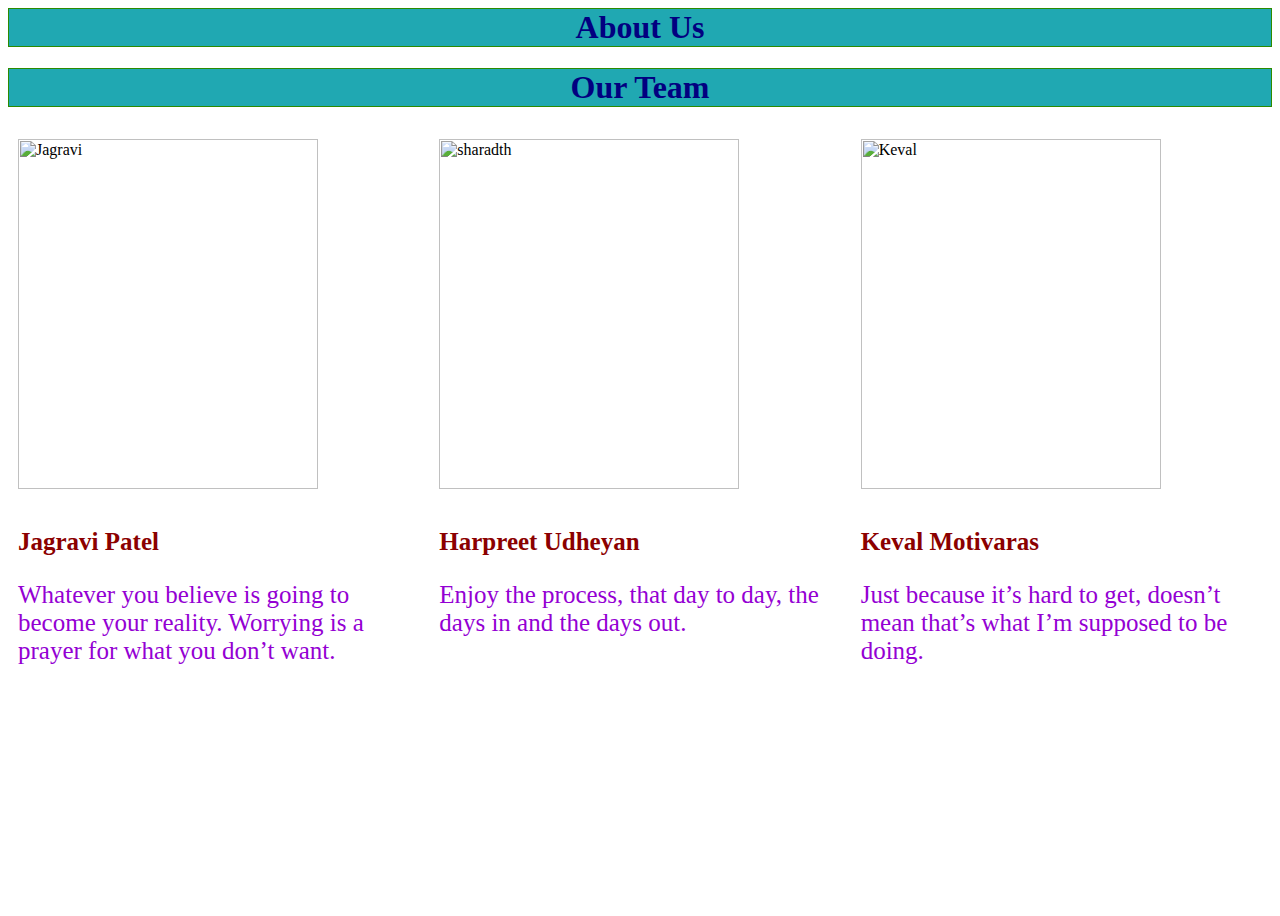
==== aboutus.html @ f5e569a4 "added about us file" ====
<html>
<head>
 
 <link rel="stylesheet" type="text/css" href="style1.css">
 <h1>About Us</h1>
 <title>
  About us 
  </title>
  </head>
  <body>
    <h1> Our Team</h1>
    

      <div class="box">
        <div class="partition">
          <img id="f2" src="pictures/jag.jpeg" width="300px" height="350px" alt="Jagravi"><br><br> 
          <h2>Jagravi Patel<br></h2>
          <p>Whatever you believe is going to become your reality. Worrying is a prayer for what you don’t want.</p>
          </div>
        <div class="partition">
          <img id="f2" src="pictures/har.jpg" width="300px" height="350px" alt="sharadth"><br> <br>
          <h2>Harpreet Udheyan <br></h2>
         <p> Enjoy the process, that day to day, the days in and the days out.</p>

        </div>
        <div class="partition">
          <img id="f2" src="pictures/kev.jpeg" width="300px" height="350px" alt="Keval"><br><br>
          <h2>Keval Motivaras<br></h2>
          <p>Just because it’s hard to get, doesn’t mean that’s what I’m supposed to be doing.</p>
        </div>
      </div>

</body>
</html>
---- style1.css ----
h1 {
    text-align: center;
    color:rgb(2, 0, 128);
    background-color: rgb(32, 168, 178);
    font-family: Georgia, 'Times New Roman', Times, serif;
    border: rgb(44, 139, 0) 1px solid;

}

h2 {
    color: darkred;
    font-size: 25px;
    font-style: bold;
}
p {
  color: darkviolet;
  font-size: 25px;
  font-style: initial;
}

* {
    box-sizing: border-box;
      }
  
  .box {
    display: flex;
    
  }
  
  .partition {
    flex: 40%;
    padding: 10px;
    
  }
body {
    background-image: url("pictures/t4.jpg");
    height: 100%;
    background-position: center;
    background-repeat: no-repeat;
    background-size: cover;
    position: relative;
    }
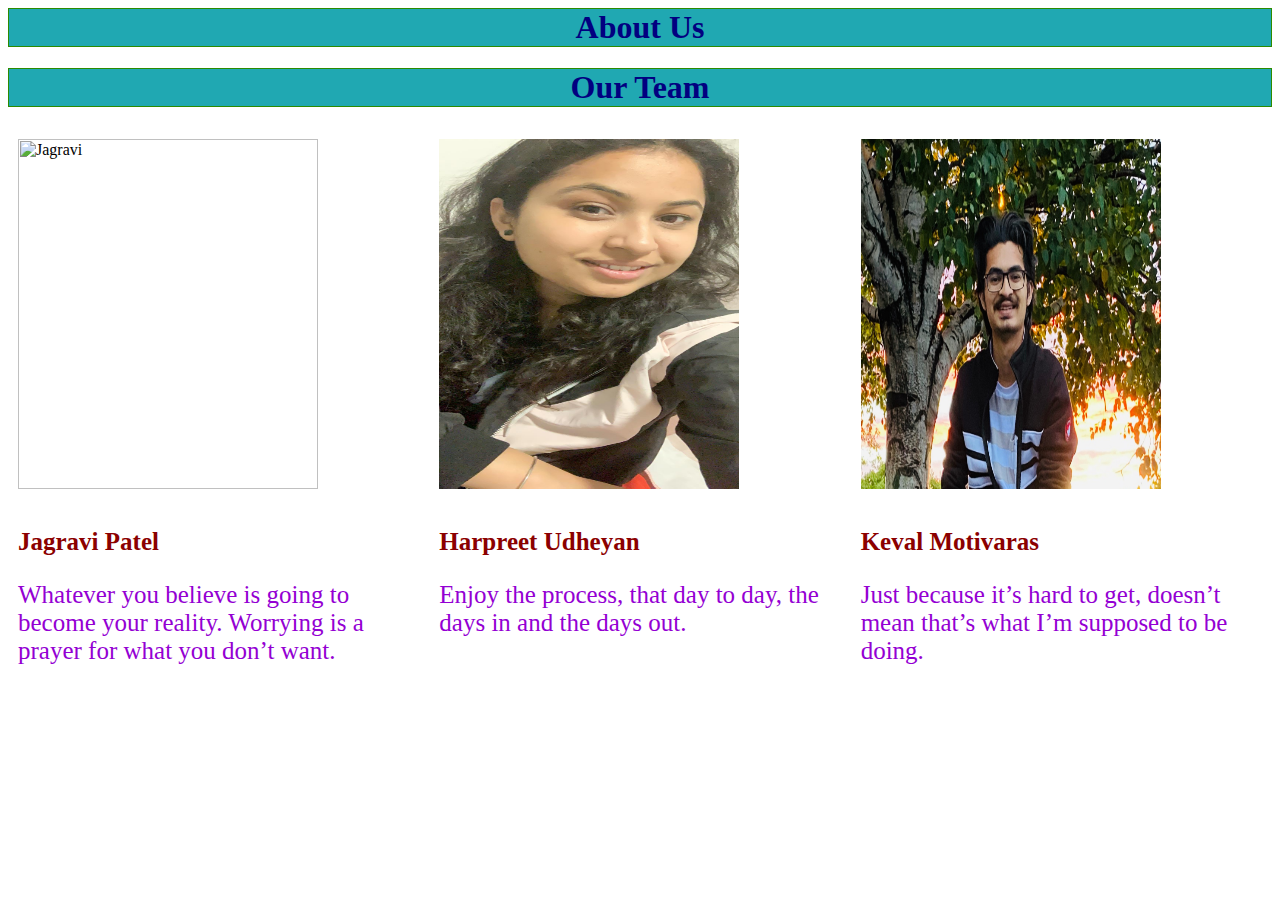
==== commit ba900a08: "updated about us file" ====
--- a/aboutus.html
+++ b/aboutus.html
@@ -13,18 +13,18 @@
 
       <div class="box">
         <div class="partition">
-          <img id="f2" src="pictures/jag.jpeg" width="300px" height="350px" alt="Jagravi"><br><br> 
+          <img id="f2" src="images/jag.jpeg" width="300px" height="350px" alt="Jagravi"><br><br> 
           <h2>Jagravi Patel<br></h2>
           <p>Whatever you believe is going to become your reality. Worrying is a prayer for what you don’t want.</p>
           </div>
         <div class="partition">
-          <img id="f2" src="pictures/har.jpg" width="300px" height="350px" alt="sharadth"><br> <br>
+          <img id="f2" src="images/har.jpg" width="300px" height="350px" alt="sharadth"><br> <br>
           <h2>Harpreet Udheyan <br></h2>
          <p> Enjoy the process, that day to day, the days in and the days out.</p>
 
         </div>
         <div class="partition">
-          <img id="f2" src="pictures/kev.jpeg" width="300px" height="350px" alt="Keval"><br><br>
+          <img id="f2" src="images/kev.jpg" width="300px" height="350px" alt="Keval"><br><br>
           <h2>Keval Motivaras<br></h2>
           <p>Just because it’s hard to get, doesn’t mean that’s what I’m supposed to be doing.</p>
         </div>
